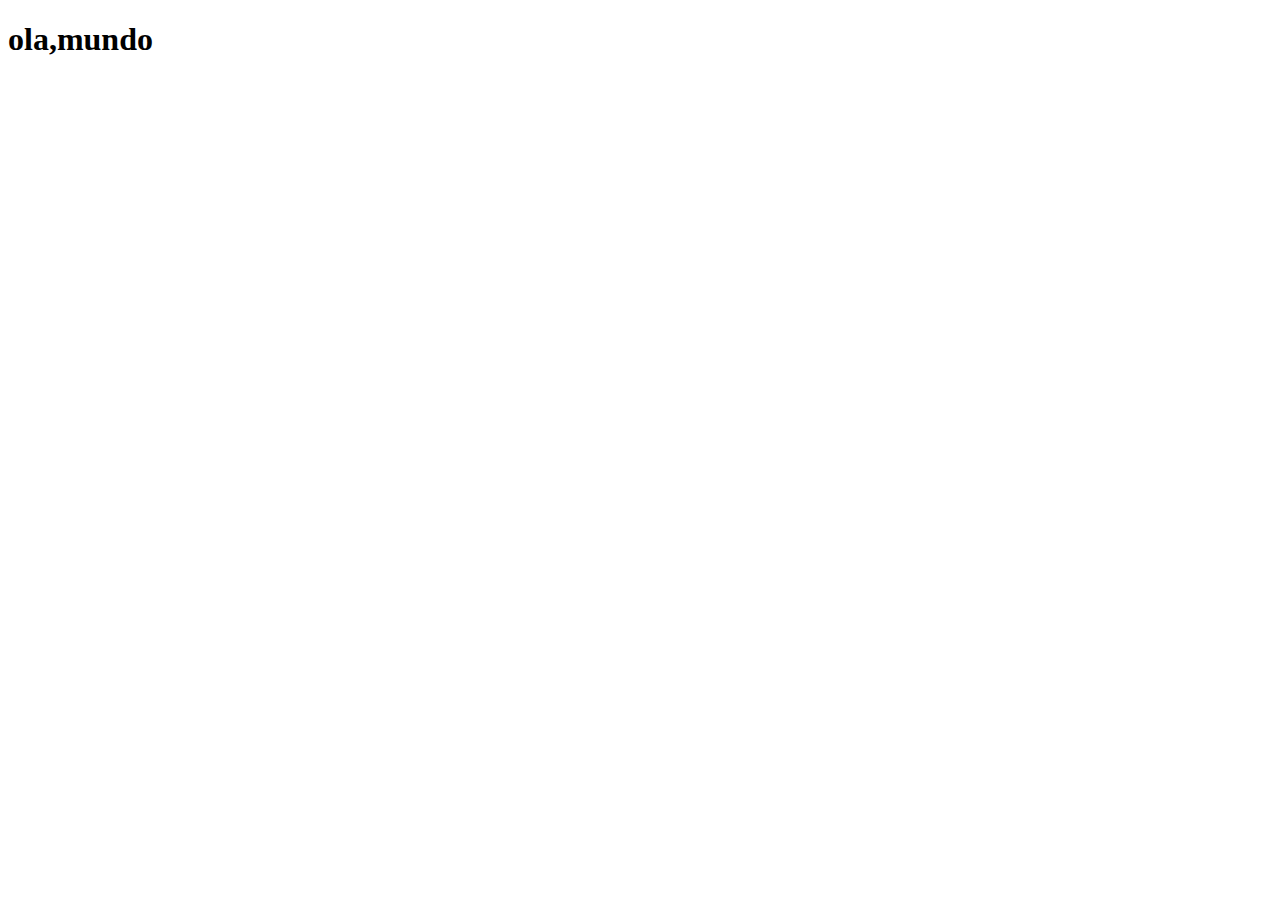
==== home.html @ 9ed3fc89 "Arquivos da WEBDIN" ====
<!DOCTYPE html>
<html lang="en">
<head>
    <meta charset="UTF-8">
    <meta name="viewport" content="width=device-width, initial-scale=1.0">
    <title>Document</title>
</head>
<body>
    <h1>
        ola,mundo
    </h1>
</body>
</html>
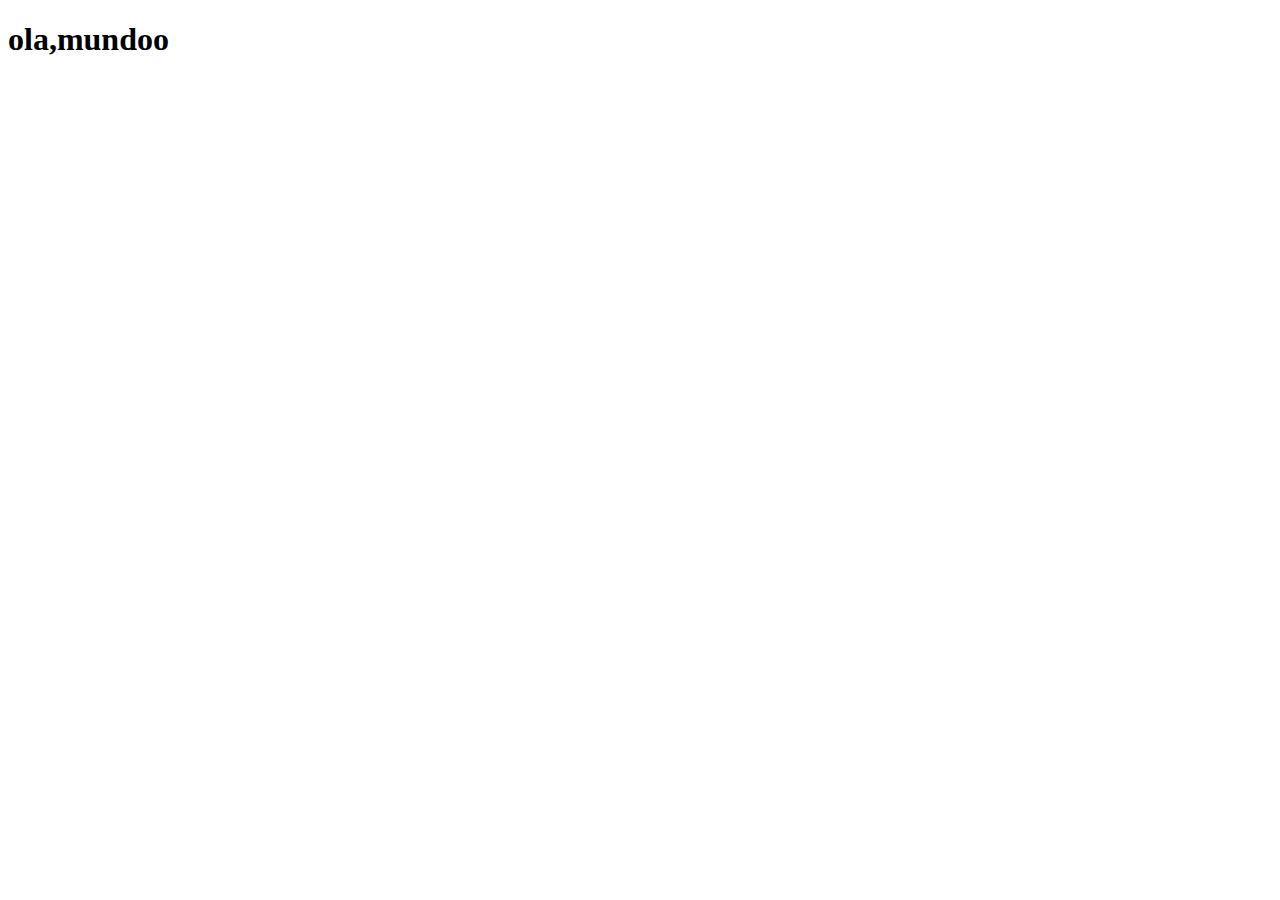
==== commit 24c7c9bc: "arquivos do WEBDIN" ====
--- a/home.html
+++ b/home.html
@@ -7,7 +7,7 @@
 </head>
 <body>
     <h1>
-        ola,mundo
+        ola,mundoo
     </h1>
 </body>
 </html>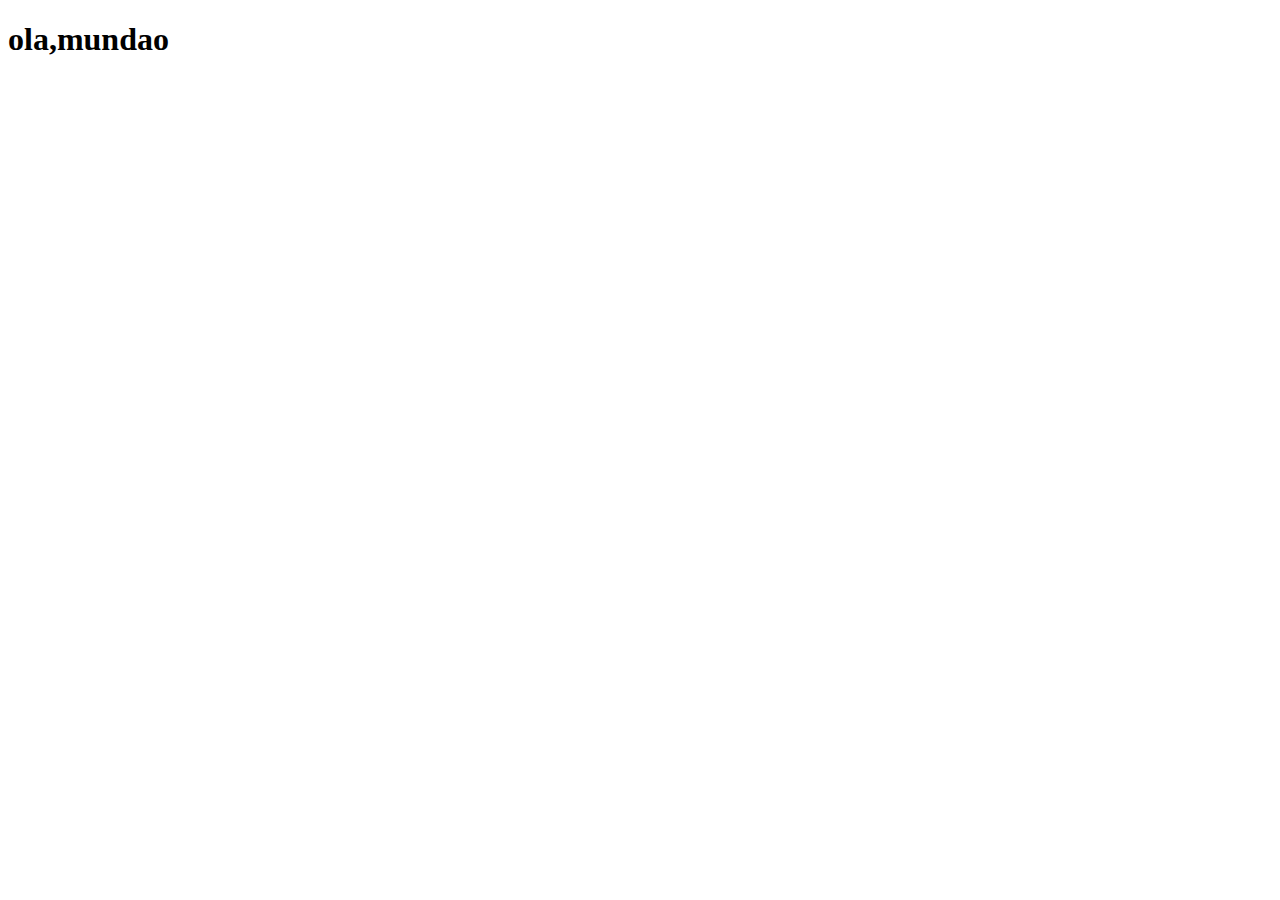
==== commit af4313a4: "Arquivos WEBDIN" ====
--- a/home.html
+++ b/home.html
@@ -7,7 +7,7 @@
 </head>
 <body>
     <h1>
-        ola,mundoo
+        ola,mundao
     </h1>
 </body>
 </html>